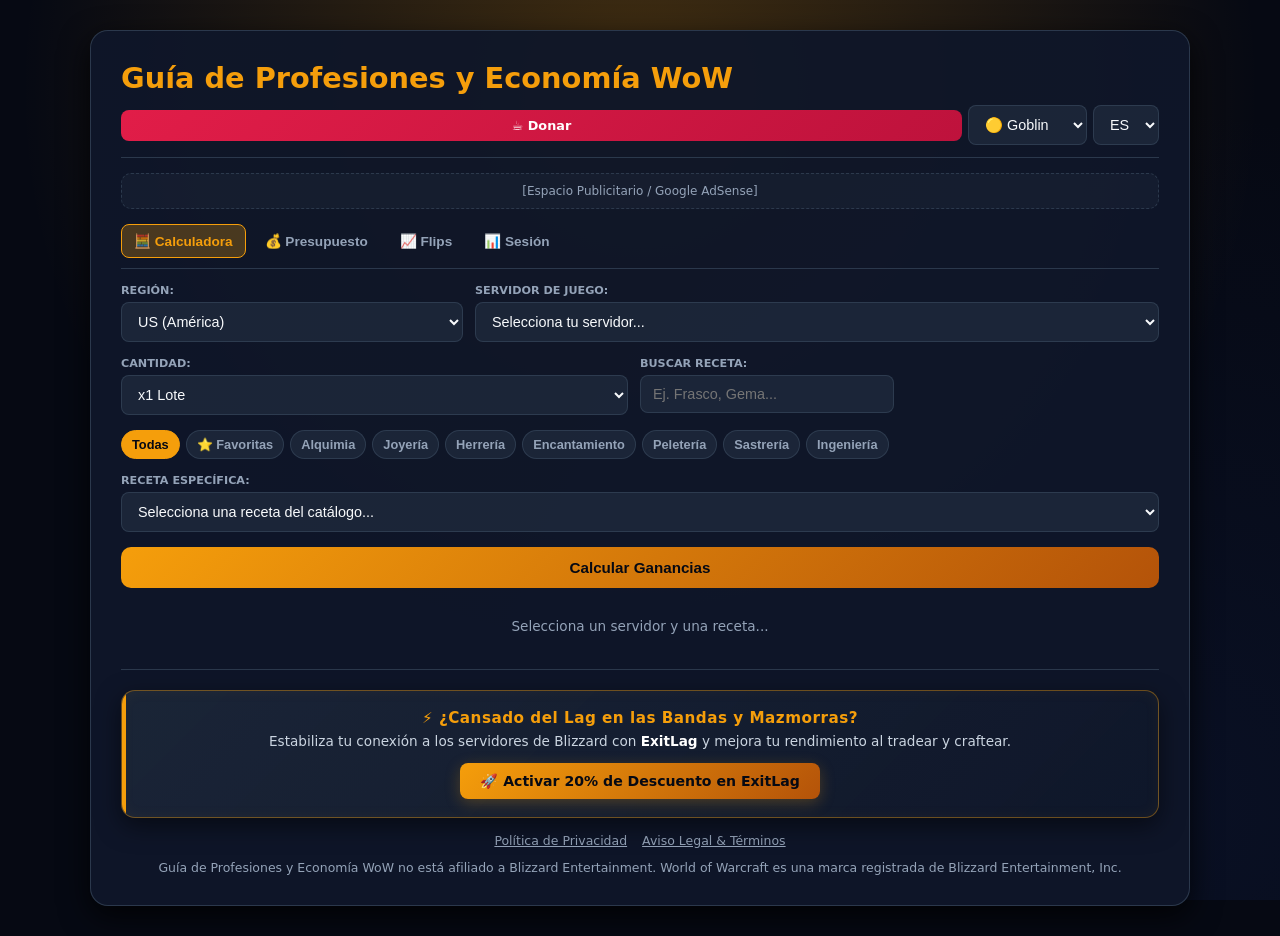
==== index.html @ 5de3043d "Add files via upload" ====
<!DOCTYPE html>
<html lang="es">
<head>
    <meta charset="UTF-8">
    <meta name="viewport" content="width=device-width, initial-scale=1.0, maximum-scale=1.0, user-scalable=no">
    <title id="app-title">Guía de Profesiones y Economía WoW</title>
    
    <!-- Script de Google AdSense -->
    <script async src="https://pagead2.googlesyndication.com/pagead/js/adsbygoogle.js?client=ca-pub-6055882420759450"
         crossorigin="anonymous"></script>

    <style>
        :root {
            --bg-main: #060913;
            --bg-card: rgba(15, 23, 42, 0.95);
            --bg-input: rgba(30, 41, 59, 0.85);
            --border-color: rgba(51, 65, 85, 0.8);
            --accent-gold: #f59e0b;
            --accent-glow: rgba(245, 158, 11, 0.25);
            --text-main: #f8fafc;
            --text-muted: #94a3b8;
            --green: #10b981;
            --red: #ef4444;
        }

        body.theme-alliance { --accent-gold: #3b82f6; --accent-glow: rgba(59, 130, 246, 0.25); }
        body.theme-horde { --accent-gold: #dc2626; --accent-glow: rgba(220, 38, 38, 0.25); }
        body.theme-fel { --accent-gold: #10b981; --accent-glow: rgba(16, 185, 129, 0.25); }

        body {
            background-color: var(--bg-main);
            background-image: 
                radial-gradient(circle at 50% 10%, var(--accent-glow) 0%, transparent 60%),
                radial-gradient(circle at 90% 90%, rgba(30, 58, 138, 0.15) 0%, transparent 50%),
                linear-gradient(rgba(6, 9, 19, 0.92), rgba(6, 9, 19, 0.98));
            background-attachment: fixed;
            color: var(--text-main);
            font-family: 'Inter', system-ui, -apple-system, sans-serif;
            margin: 0;
            padding: 10px;
            min-height: 100vh;
            box-sizing: border-box;
            width: 100%;
            overflow-x: hidden;
        }

        .container {
            width: 100%;
            max-width: 1100px;
            margin: 0 auto;
            background: var(--bg-card);
            border: 1px solid var(--border-color);
            padding: 15px;
            border-radius: 14px;
            box-sizing: border-box;
            box-shadow: 0 10px 30px rgba(0, 0, 0, 0.8);
            overflow: hidden;
        }

        header {
            display: flex;
            justify-content: space-between;
            align-items: center;
            margin-bottom: 15px;
            border-bottom: 1px solid var(--border-color);
            padding-bottom: 12px;
            flex-wrap: wrap;
            gap: 10px;
        }

        h1 {
            margin: 0;
            font-size: 1.35rem;
            color: var(--accent-gold);
            font-weight: 800;
        }

        .header-controls {
            display: flex;
            gap: 6px;
            align-items: center;
            flex-wrap: wrap;
            width: 100%;
        }

        .donate-btn {
            background: linear-gradient(135deg, #e11d48, #be123c);
            color: #fff;
            border: none;
            padding: 8px 12px;
            border-radius: 8px;
            font-weight: 700;
            font-size: 0.8rem;
            text-decoration: none;
            display: inline-flex;
            align-items: center;
            gap: 4px;
            flex: 1;
            justify-content: center;
        }

        .ad-banner {
            background: rgba(30, 41, 59, 0.4);
            border: 1px dashed var(--border-color);
            text-align: center;
            padding: 10px;
            border-radius: 10px;
            color: var(--text-muted);
            font-size: 0.75rem;
            margin-bottom: 15px;
        }

        select, input {
            background: var(--bg-input);
            color: var(--text-main);
            border: 1px solid var(--border-color);
            padding: 10px 12px;
            border-radius: 8px;
            font-size: 0.9rem;
            outline: none;
            width: 100%;
            box-sizing: border-box;
        }

        select:focus, input:focus {
            border-color: var(--accent-gold);
            box-shadow: 0 0 0 2px var(--accent-glow);
        }

        .nav-tabs {
            display: flex;
            gap: 6px;
            margin-bottom: 15px;
            border-bottom: 1px solid var(--border-color);
            padding-bottom: 10px;
            overflow-x: auto;
            width: 100%;
            box-sizing: border-box;
        }

        .tab-btn {
            background: transparent;
            border: 1px solid transparent;
            color: var(--text-muted);
            font-size: 0.85rem;
            font-weight: 600;
            padding: 8px 12px;
            cursor: pointer;
            border-radius: 8px;
            white-space: nowrap;
        }

        .tab-btn.active {
            color: var(--accent-gold);
            background: var(--accent-glow);
            border: 1px solid var(--accent-gold);
        }

        .realm-config-grid, .controls-grid {
            display: grid;
            grid-template-columns: 1fr;
            gap: 12px;
            margin-bottom: 15px;
            box-sizing: border-box;
            width: 100%;
        }

        .control-group label {
            display: block;
            font-size: 0.7rem;
            color: var(--text-muted);
            margin-bottom: 5px;
            text-transform: uppercase;
            font-weight: 700;
        }

        .professions-nav {
            display: flex;
            gap: 6px;
            flex-wrap: wrap;
            margin-bottom: 15px;
        }

        .prof-btn {
            background: var(--bg-input);
            border: 1px solid var(--border-color);
            color: var(--text-muted);
            padding: 6px 10px;
            border-radius: 16px;
            cursor: pointer;
            font-size: 0.8rem;
            font-weight: 600;
        }

        .prof-btn.active {
            background: var(--accent-gold);
            color: #060913;
            border-color: var(--accent-gold);
            font-weight: 800;
        }

        .main-action-btn {
            background: linear-gradient(135deg, var(--accent-gold), #b45309);
            color: #060913;
            border: none;
            padding: 12px;
            font-weight: 800;
            border-radius: 10px;
            cursor: pointer;
            width: 100%;
            font-size: 0.95rem;
            box-sizing: border-box;
        }

        .recipe-card {
            background: rgba(10, 15, 30, 0.85);
            border: 1px solid var(--border-color);
            padding: 12px;
            border-radius: 12px;
            border-left: 4px solid var(--accent-gold);
            margin-top: 20px;
            width: 100%;
            box-sizing: border-box;
            overflow-x: hidden;
        }

        .table-responsive {
            width: 100%;
            overflow-x: auto;
            -webkit-overflow-scrolling: touch;
            margin: 10px 0;
        }

        table {
            width: 100%;
            border-collapse: collapse;
            font-size: 0.8rem;
            min-width: 320px;
            box-sizing: border-box;
        }

        th {
            background: rgba(30, 41, 59, 0.95);
            color: var(--text-muted);
            text-align: left;
            padding: 8px 6px;
            font-size: 0.7rem;
            text-transform: uppercase;
        }

        td {
            padding: 8px 6px;
            border-bottom: 1px solid var(--border-color);
            word-break: break-word;
        }

        .summary-grid {
            display: grid;
            grid-template-columns: repeat(2, 1fr);
            gap: 8px;
            background: rgba(6, 9, 19, 0.9);
            padding: 10px;
            border-radius: 10px;
            border: 1px solid var(--border-color);
            text-align: center;
            margin-top: 15px;
            box-sizing: border-box;
            width: 100%;
        }

        .summary-box {
            background: rgba(30, 41, 59, 0.4);
            padding: 8px 4px;
            border-radius: 8px;
            box-sizing: border-box;
        }

        .summary-box span {
            font-size: 0.62rem;
            color: var(--text-muted);
            display: block;
            margin-bottom: 3px;
            text-transform: uppercase;
            font-weight: 700;
        }

        .summary-box strong {
            font-size: 0.95rem;
            font-weight: 800;
        }

        .badge-thermometer {
            display: inline-block;
            padding: 4px 8px;
            border-radius: 15px;
            font-size: 0.7rem;
            font-weight: 800;
            margin-top: 6px;
        }

        .badge-green { background: rgba(16, 185, 129, 0.15); color: var(--green); border: 1px solid rgba(16, 185, 129, 0.4); }
        .badge-yellow { background: rgba(245, 158, 11, 0.15); color: var(--accent-gold); border: 1px solid rgba(245, 158, 11, 0.4); }
        .badge-red { background: rgba(239, 68, 68, 0.15); color: var(--red); border: 1px solid rgba(239, 68, 68, 0.4); }

        .action-row-buttons {
            display: flex;
            flex-direction: column;
            gap: 8px;
            margin-top: 15px;
        }

        .secondary-btn {
            background: var(--bg-input);
            color: var(--text-main);
            border: 1px solid var(--border-color);
            padding: 10px;
            border-radius: 8px;
            cursor: pointer;
            font-weight: 700;
            font-size: 0.82rem;
            text-align: center;
            width: 100%;
            box-sizing: border-box;
        }

        .input-owned {
            width: 45px;
            padding: 6px 2px;
            text-align: center;
            background: var(--bg-main);
            border: 1px solid var(--border-color);
            color: #fff;
            border-radius: 6px;
            font-weight: 700;
        }

        .input-price {
            width: 90px;
            padding: 8px;
            background: var(--bg-main);
            border: 1px solid var(--border-color);
            color: var(--accent-gold);
            font-weight: 800;
            border-radius: 6px;
            text-align: right;
        }

        .fav-btn {
            background: transparent;
            border: none;
            color: var(--text-muted);
            font-size: 1.3rem;
            cursor: pointer;
        }
        .fav-btn.active { color: var(--accent-gold); }

        .tab-content { display: none; }
        .tab-content.active { display: block; }

        /* Estilos para la ventana modal legal (AdSense) */
        .legal-modal {
            display: none;
            position: fixed;
            top: 0; left: 0; width: 100%; height: 100%;
            background: rgba(6, 9, 19, 0.85);
            backdrop-filter: blur(5px);
            z-index: 1000;
            justify-content: center;
            align-items: center;
            padding: 15px;
            box-sizing: border-box;
        }
        .legal-content {
            background: var(--bg-card);
            border: 1px solid var(--border-color);
            padding: 20px;
            border-radius: 12px;
            max-width: 600px;
            max-height: 80vh;
            overflow-y: auto;
            color: var(--text-main);
            font-size: 0.85rem;
            line-height: 1.5;
        }
        .legal-content h3 { color: var(--accent-gold); margin-top: 0; }

        @media (min-width: 768px) {
            body { padding: 30px; }
            .container { padding: 30px; border-radius: 18px; }
            h1 { font-size: 1.8rem; }
            .realm-config-grid { grid-template-columns: 1fr 2fr; }
            .controls-grid { grid-template-columns: 2fr 1fr 1fr; }
            .summary-grid { grid-template-columns: repeat(4, 1fr); padding: 15px; }
            .summary-box { padding: 10px; }
            .summary-box span { font-size: 0.7rem; }
            .summary-box strong { font-size: 1.2rem; }
            .action-row-buttons { flex-direction: row; }
            table { font-size: 0.9rem; }
            th { font-size: 0.75rem; padding: 12px 8px; }
            td { padding: 12px 8px; }
            .recipe-card { padding: 25px; }
        }
    </style>
</head>
<body class="theme-goblin">
    
    <div class="container">
        <header>
            <h1 id="app-title">Guía de Profesiones y Economía WoW</h1>
            <div class="header-controls">
                <a href="https://ko-fi.com/vallejosemmiiii" target="_blank" class="donate-btn">☕ Donar</a>
                <select id="theme-selector" style="width: auto;" title="Tema Visual">
                    <option value="goblin">🟡 Goblin</option>
                    <option value="alliance">🔵 Alliance</option>
                    <option value="horde">🔴 Horde</option>
                    <option value="fel">🟢 Fel</option>
                </select>
                <select id="lang-selector" style="width: auto;">
                    <option value="es">ES</option>
                    <option value="en">EN</option>
                </select>
            </div>
        </header>

        <div class="ad-banner">
            <span>[Espacio Publicitario / Google AdSense]</span>
        </div>

        <div class="nav-tabs">
            <button class="tab-btn active" data-tab="tab-calculator">🧮 Calculadora</button>
            <button class="tab-btn" data-tab="tab-budget">💰 Presupuesto</button>
            <button class="tab-btn" data-tab="tab-flips">📈 Flips</button>
            <button class="tab-btn" data-tab="tab-session">📊 Sesión</button>
        </div>

        <div class="realm-config-grid">
            <div class="control-group">
                <label>Región:</label>
                <select id="region-selector">
                    <option value="us">US (América)</option>
                    <option value="eu">EU (Europa)</option>
                    <option value="kr">KR (Corea)</option>
                    <option value="tw">TW (Taiwán)</option>
                </select>
            </div>
            <div class="control-group">
                <label id="lbl-realm">Servidor de Juego:</label>
                <select id="realm-selector">
                    <option value="" id="opt-default-realm">Selecciona tu servidor...</option>
                    <option value="quelthalas">Quel'Thalas (US)</option>
                    <option value="ragnaros">Ragnaros (US)</option>
                    <option value="sanguino">Sanguino (EU - ES)</option>
                    <option value="dun-morogh">Dun Morogh (EU - FR)</option>
                    <option value="blackhand">Blackhand (EU - DE)</option>
                </select>
            </div>
        </div>

        <!-- PESTAÑA 1: CALCULADORA -->
        <div id="tab-calculator" class="tab-content active">
            <div class="controls-grid">
                <div class="control-group">
                    <label id="lbl-craft-qty">Cantidad:</label>
                    <select id="craft-qty-multiplier">
                        <option value="1">x1 Lote</option>
                        <option value="5">x5 Lotes</option>
                        <option value="10">x10 Lotes</option>
                        <option value="20">x20 Lotes</option>
                        <option value="50">x50 Lotes</option>
                    </select>
                </div>
                <div class="control-group">
                    <label id="lbl-search">Buscar Receta:</label>
                    <input type="text" id="recipe-search" placeholder="Ej. Frasco, Gema...">
                </div>
            </div>

            <div class="professions-nav" id="professions-nav">
                <button class="prof-btn active" data-prof="all">Todas</button>
                <button class="prof-btn" data-prof="favorites">⭐ Favoritas</button>
                <button class="prof-btn" data-prof="alchemy">Alquimia</button>
                <button class="prof-btn" data-prof="jewelcrafting">Joyería</button>
                <button class="prof-btn" data-prof="blacksmithing">Herrería</button>
                <button class="prof-btn" data-prof="enchanting">Encantamiento</button>
                <button class="prof-btn" data-prof="leatherworking">Peletería</button>
                <button class="prof-btn" data-prof="tailoring">Sastrería</button>
                <button class="prof-btn" data-prof="engineering">Ingeniería</button>
            </div>

            <div class="control-group" style="margin-bottom: 15px;">
                <label id="lbl-recipe-select">Receta Específica:</label>
                <select id="recipe-selector">
                    <option value="">Selecciona una receta...</option>
                </select>
            </div>

            <button id="calculate-btn" class="main-action-btn">Calcular Ganancias</button>
            <div id="results-container">
                <p id="default-text" style="color: var(--text-muted); text-align: center; margin-top: 30px; font-size: 0.85rem;">Selecciona un servidor y una receta...</p>
            </div>
        </div>

        <!-- PESTAÑA 2: PRESUPUESTO -->
        <div id="tab-budget" class="tab-content">
            <div class="control-group" style="margin-bottom: 15px;">
                <label>Oro Disponible:</label>
                <input type="number" id="budget-input" placeholder="Ej. 10000" value="10000">
            </div>
            <button id="btn-run-budget" class="main-action-btn">Buscar Rentables</button>
            <div id="budget-results" style="margin-top: 15px; overflow-x: auto;"></div>
        </div>

        <!-- PESTAÑA 3: FLIPS -->
        <div id="tab-flips" class="tab-content">
            <button id="btn-run-flips" class="main-action-btn">Escanear Flips</button>
            <div id="flips-results" style="margin-top: 15px; overflow-x: auto;"></div>
        </div>

        <!-- PESTAÑA 4: SESIÓN -->
        <div id="tab-session" class="tab-content">
            <div style="display: flex; justify-content: space-between; align-items: center; margin-bottom: 12px;">
                <h3 style="margin: 0; color: var(--accent-gold); font-size: 1rem;">Resumen de Crafteos</h3>
                <button id="btn-clear-session" class="secondary-btn" style="width: auto; padding: 6px 10px; font-size: 0.75rem;">Vaciar</button>
            </div>
            <div id="session-summary-box" class="summary-grid" style="margin-bottom: 15px; grid-template-columns: repeat(2, 1fr);">
                <div class="summary-box"><span>Registrados</span><strong id="session-count">0</strong></div>
                <div class="summary-box"><span>Inversión</span><strong style="color: var(--red);" id="session-cost">0.00g</strong></div>
            </div>
            <div id="session-list" style="overflow-x: auto;"></div>
        </div>

        <!-- PIE DE PÁGINA CON AFILIADO Y ENLACES LEGALES (ADSENSE) -->
        <footer style="margin-top: 35px; border-top: 1px solid var(--border-color); padding-top: 20px; text-align: center; color: var(--text-muted); font-size: 0.78rem;">
            <div style="background: linear-gradient(135deg, rgba(30, 41, 59, 0.8), rgba(15, 23, 42, 0.95)); border: 1px solid rgba(245, 158, 11, 0.4); padding: 18px; border-radius: 14px; margin-bottom: 15px; box-shadow: 0 8px 25px rgba(0,0,0,0.5), inset 0 0 15px rgba(245, 158, 11, 0.05); position: relative; overflow: hidden;">
                <div style="position: absolute; top: 0; left: 0; width: 4px; height: 100%; background: var(--accent-gold);"></div>
                
                <p style="margin: 0 0 6px 0; color: var(--accent-gold); font-weight: 800; font-size: 0.95rem; letter-spacing: 0.5px;">⚡ ¿Cansado del Lag en las Bandas y Mazmorras?</p>
                <p style="margin: 0 0 14px 0; color: #cbd5e1; font-size: 0.85rem;">Estabiliza tu conexión a los servidores de Blizzard con <strong style="color: #fff;">ExitLag</strong> y mejora tu rendimiento al tradear y craftear.</p>
                
                <a href="https://www.exitlag.com/refer/10374282" target="_blank" style="display: inline-block; background: linear-gradient(135deg, var(--accent-gold), #b45309); color: #060913; padding: 10px 20px; border-radius: 8px; font-weight: 800; text-decoration: none; font-size: 0.88rem; box-shadow: 0 4px 15px var(--accent-glow);">
                    🚀 Activar 20% de Descuento en ExitLag
                </a>
            </div>

            <!-- ENLACES LEGALES OBLIGATORIOS PARA GOOGLE ADSENSE -->
            <div style="margin-bottom: 12px; display: flex; justify-content: center; gap: 15px; flex-wrap: wrap;">
                <a href="#" onclick="openLegal('privacy'); return false;" style="color: var(--text-muted); text-decoration: underline;">Política de Privacidad</a>
                <a href="#" onclick="openLegal('terms'); return false;" style="color: var(--text-muted); text-decoration: underline;">Aviso Legal & Términos</a>
            </div>

            <p style="margin: 0;">Guía de Profesiones y Economía WoW no está afiliado a Blizzard Entertainment. World of Warcraft es una marca registrada de Blizzard Entertainment, Inc.</p>
        </footer>
    </div>

    <!-- VENTANA MODAL PARA LAS POLÍTICAS LEGALES -->
    <div id="legalModal" class="legal-modal">
        <div class="legal-content">
            <h3 id="legal-title">Título</h3>
            <div id="legal-text">Contenido...</div>
            <br>
            <button onclick="closeLegal()" class="main-action-btn" style="padding: 8px;">Cerrar</button>
        </div>
    </div>

    <script>
        function openLegal(type) {
            const modal = document.getElementById('legalModal');
            const title = document.getElementById('legal-title');
            const text = document.getElementById('legal-text');
            
            if (type === 'privacy') {
                title.innerText = "Política de Privacidad";
                text.innerHTML = `
                    <p>En <strong>Guía de Profesiones y Economía WoW</strong> respetamos tu privacidad. Este sitio web utiliza servicios de terceros como Google AdSense para mostrar anuncios basados en tus visitas anteriores a este u otros sitios web.</p>
                    <p>Las cookies de publicidad de Google permiten a Google y a sus socios mostrar anuncios a nuestros usuarios basados en su visita a sus sitios y/o a otros sitios de Internet.</p>
                    <p>Los usuarios pueden inhabilitar la publicidad personalizada accediendo a la <a href="https://www.google.com/settings/ads" target="_blank" style="color: var(--accent-gold);">Configuración de anuncios</a>.</p>
                `;
            } else {
                title.innerText = "Aviso Legal y Términos de Uso";
                text.innerHTML = `
                    <p><strong>1. Propiedad Intelectual:</strong> Guía de Profesiones y Economía WoW es una herramienta independiente creada por fans para la comunidad de World of Warcraft. No está afiliada, respaldada ni patrocinada por Blizzard Entertainment.</p>
                    <p><strong>2. Uso de Datos:</strong> Las cotizaciones y cálculos mostrados se basan en estimaciones del mercado de la Casa de Subastas y pueden variar según el servidor y momento de juego.</p>
                    <p><strong>3. Enlaces de Afiliados:</strong> Este sitio incluye enlaces de recomendación de pago (ExitLag) por los cuales el creador puede percibir una comisión sin costo adicional para el usuario.</p>
                `;
            }
            modal.style.display = 'flex';
        }

        function closeLegal() {
            document.getElementById('legalModal').style.display = 'none';
        }
    </script>

    <script src="script.js"></script>
</body>
</html>
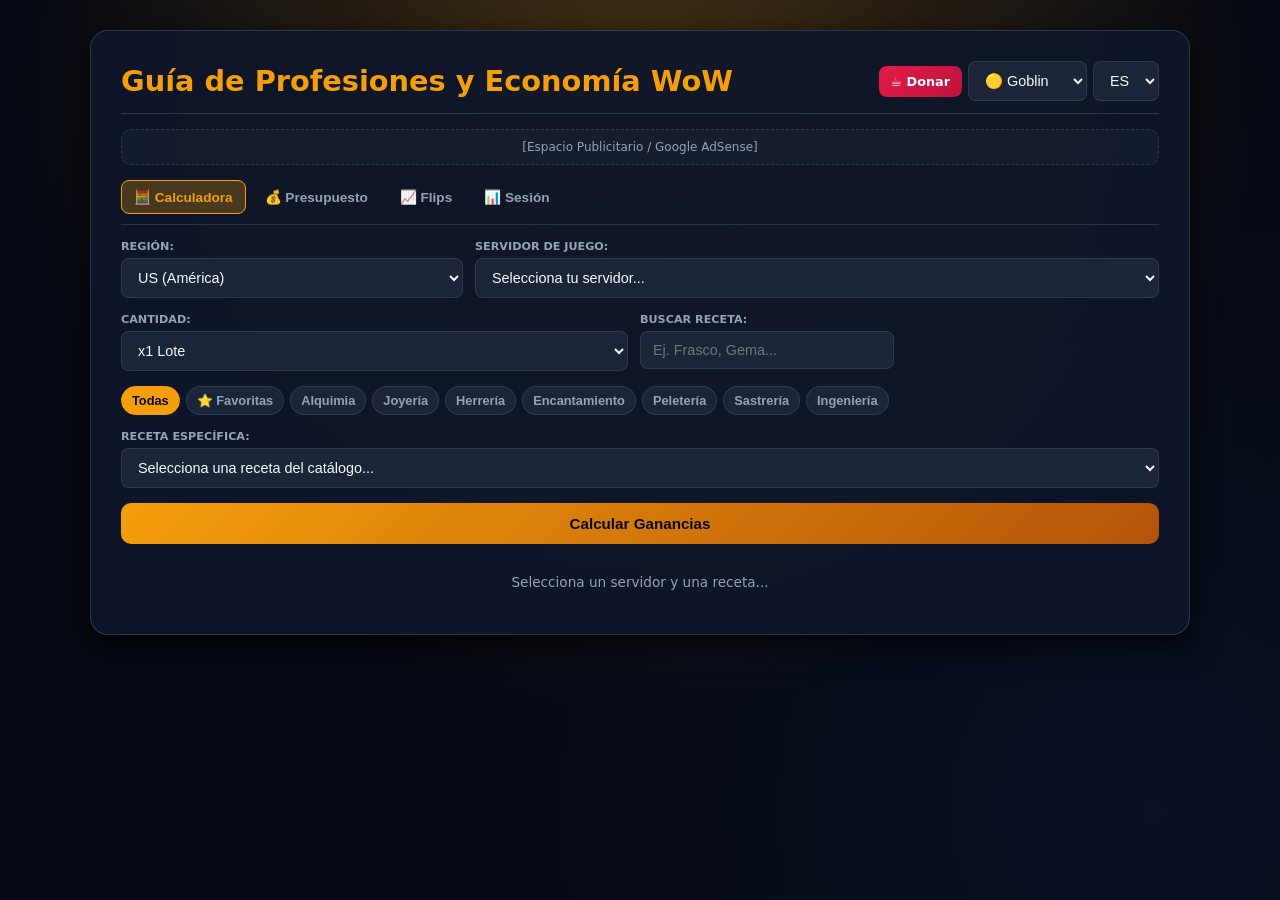
==== commit 51ddb303: "Update index.html" ====
--- a/index.html
+++ b/index.html
@@ -80,7 +80,6 @@
             gap: 6px;
             align-items: center;
             flex-wrap: wrap;
-            width: 100%;
         }
 
         .donate-btn {
@@ -95,8 +94,6 @@
             display: inline-flex;
             align-items: center;
             gap: 4px;
-            flex: 1;
-            justify-content: center;
         }
 
         .ad-banner {
@@ -221,7 +218,6 @@
             margin-top: 20px;
             width: 100%;
             box-sizing: border-box;
-            overflow-x: hidden;
         }
 
         .table-responsive {
@@ -356,33 +352,6 @@
 
         .tab-content { display: none; }
         .tab-content.active { display: block; }
-
-        /* Estilos para la ventana modal legal (AdSense) */
-        .legal-modal {
-            display: none;
-            position: fixed;
-            top: 0; left: 0; width: 100%; height: 100%;
-            background: rgba(6, 9, 19, 0.85);
-            backdrop-filter: blur(5px);
-            z-index: 1000;
-            justify-content: center;
-            align-items: center;
-            padding: 15px;
-            box-sizing: border-box;
-        }
-        .legal-content {
-            background: var(--bg-card);
-            border: 1px solid var(--border-color);
-            padding: 20px;
-            border-radius: 12px;
-            max-width: 600px;
-            max-height: 80vh;
-            overflow-y: auto;
-            color: var(--text-main);
-            font-size: 0.85rem;
-            line-height: 1.5;
-        }
-        .legal-content h3 { color: var(--accent-gold); margin-top: 0; }
 
         @media (min-width: 768px) {
             body { padding: 30px; }
@@ -408,14 +377,15 @@
         <header>
             <h1 id="app-title">Guía de Profesiones y Economía WoW</h1>
             <div class="header-controls">
-                <a href="https://ko-fi.com/vallejosemmiiii" target="_blank" class="donate-btn">☕ Donar</a>
+                <a href="https://ko-fi.com/vallejosemmiiii" target="_blank" class="donate-btn" id="btn-donate">☕ Donar</a>
                 <select id="theme-selector" style="width: auto;" title="Tema Visual">
                     <option value="goblin">🟡 Goblin</option>
                     <option value="alliance">🔵 Alliance</option>
                     <option value="horde">🔴 Horde</option>
                     <option value="fel">🟢 Fel</option>
                 </select>
-                <select id="lang-selector" style="width: auto;">
+                <!-- SELECTOR DE IDIOMAS -->
+                <select id="lang-selector" style="width: auto;" title="Idioma / Language">
                     <option value="es">ES</option>
                     <option value="en">EN</option>
                 </select>
@@ -423,19 +393,19 @@
         </header>
 
         <div class="ad-banner">
-            <span>[Espacio Publicitario / Google AdSense]</span>
+            <span id="ad-text">[Espacio Publicitario / Google AdSense]</span>
         </div>
 
         <div class="nav-tabs">
-            <button class="tab-btn active" data-tab="tab-calculator">🧮 Calculadora</button>
-            <button class="tab-btn" data-tab="tab-budget">💰 Presupuesto</button>
-            <button class="tab-btn" data-tab="tab-flips">📈 Flips</button>
-            <button class="tab-btn" data-tab="tab-session">📊 Sesión</button>
+            <button class="tab-btn active" data-tab="tab-calculator" id="nav-calc">🧮 Calculadora</button>
+            <button class="tab-btn" data-tab="tab-budget" id="nav-budget">💰 Presupuesto</button>
+            <button class="tab-btn" data-tab="tab-flips" id="nav-flips">📈 Flips</button>
+            <button class="tab-btn" data-tab="tab-session" id="nav-session">📊 Sesión</button>
         </div>
 
         <div class="realm-config-grid">
             <div class="control-group">
-                <label>Región:</label>
+                <label id="lbl-region">Región:</label>
                 <select id="region-selector">
                     <option value="us">US (América)</option>
                     <option value="eu">EU (Europa)</option>
@@ -476,21 +446,21 @@
             </div>
 
             <div class="professions-nav" id="professions-nav">
-                <button class="prof-btn active" data-prof="all">Todas</button>
-                <button class="prof-btn" data-prof="favorites">⭐ Favoritas</button>
-                <button class="prof-btn" data-prof="alchemy">Alquimia</button>
-                <button class="prof-btn" data-prof="jewelcrafting">Joyería</button>
-                <button class="prof-btn" data-prof="blacksmithing">Herrería</button>
-                <button class="prof-btn" data-prof="enchanting">Encantamiento</button>
-                <button class="prof-btn" data-prof="leatherworking">Peletería</button>
-                <button class="prof-btn" data-prof="tailoring">Sastrería</button>
-                <button class="prof-btn" data-prof="engineering">Ingeniería</button>
+                <button class="prof-btn active" data-prof="all" id="prof-all">Todas</button>
+                <button class="prof-btn" data-prof="favorites" id="prof-fav">⭐ Favoritas</button>
+                <button class="prof-btn" data-prof="alchemy" id="prof-alc">Alquimia</button>
+                <button class="prof-btn" data-prof="jewelcrafting" id="prof-jew">Joyería</button>
+                <button class="prof-btn" data-prof="blacksmithing" id="prof-bs">Herrería</button>
+                <button class="prof-btn" data-prof="enchanting" id="prof-enc">Encantamiento</button>
+                <button class="prof-btn" data-prof="leatherworking" id="prof-lw">Peletería</button>
+                <button class="prof-btn" data-prof="tailoring" id="prof-tail">Sastrería</button>
+                <button class="prof-btn" data-prof="engineering" id="prof-eng">Ingeniería</button>
             </div>
 
             <div class="control-group" style="margin-bottom: 15px;">
                 <label id="lbl-recipe-select">Receta Específica:</label>
                 <select id="recipe-selector">
-                    <option value="">Selecciona una receta...</option>
+                    <option value="" id="opt-default-recipe">Selecciona una receta...</option>
                 </select>
             </div>
 
@@ -503,7 +473,7 @@
         <!-- PESTAÑA 2: PRESUPUESTO -->
         <div id="tab-budget" class="tab-content">
             <div class="control-group" style="margin-bottom: 15px;">
-                <label>Oro Disponible:</label>
+                <label id="lbl-budget-gold">Oro Disponible:</label>
                 <input type="number" id="budget-input" placeholder="Ej. 10000" value="10000">
             </div>
             <button id="btn-run-budget" class="main-action-btn">Buscar Rentables</button>
@@ -519,75 +489,134 @@
         <!-- PESTAÑA 4: SESIÓN -->
         <div id="tab-session" class="tab-content">
             <div style="display: flex; justify-content: space-between; align-items: center; margin-bottom: 12px;">
-                <h3 style="margin: 0; color: var(--accent-gold); font-size: 1rem;">Resumen de Crafteos</h3>
+                <h3 style="margin: 0; color: var(--accent-gold); font-size: 1rem;" id="session-title">Resumen de Crafteos</h3>
                 <button id="btn-clear-session" class="secondary-btn" style="width: auto; padding: 6px 10px; font-size: 0.75rem;">Vaciar</button>
             </div>
             <div id="session-summary-box" class="summary-grid" style="margin-bottom: 15px; grid-template-columns: repeat(2, 1fr);">
-                <div class="summary-box"><span>Registrados</span><strong id="session-count">0</strong></div>
-                <div class="summary-box"><span>Inversión</span><strong style="color: var(--red);" id="session-cost">0.00g</strong></div>
+                <div class="summary-box"><span id="session-lbl-reg">Registrados</span><strong id="session-count">0</strong></div>
+                <div class="summary-box"><span id="session-lbl-cost">Inversión</span><strong style="color: var(--red);" id="session-cost">0.00g</strong></div>
             </div>
             <div id="session-list" style="overflow-x: auto;"></div>
         </div>
-
-        <!-- PIE DE PÁGINA CON AFILIADO Y ENLACES LEGALES (ADSENSE) -->
-        <footer style="margin-top: 35px; border-top: 1px solid var(--border-color); padding-top: 20px; text-align: center; color: var(--text-muted); font-size: 0.78rem;">
-            <div style="background: linear-gradient(135deg, rgba(30, 41, 59, 0.8), rgba(15, 23, 42, 0.95)); border: 1px solid rgba(245, 158, 11, 0.4); padding: 18px; border-radius: 14px; margin-bottom: 15px; box-shadow: 0 8px 25px rgba(0,0,0,0.5), inset 0 0 15px rgba(245, 158, 11, 0.05); position: relative; overflow: hidden;">
-                <div style="position: absolute; top: 0; left: 0; width: 4px; height: 100%; background: var(--accent-gold);"></div>
-                
-                <p style="margin: 0 0 6px 0; color: var(--accent-gold); font-weight: 800; font-size: 0.95rem; letter-spacing: 0.5px;">⚡ ¿Cansado del Lag en las Bandas y Mazmorras?</p>
-                <p style="margin: 0 0 14px 0; color: #cbd5e1; font-size: 0.85rem;">Estabiliza tu conexión a los servidores de Blizzard con <strong style="color: #fff;">ExitLag</strong> y mejora tu rendimiento al tradear y craftear.</p>
-                
-                <a href="https://www.exitlag.com/refer/10374282" target="_blank" style="display: inline-block; background: linear-gradient(135deg, var(--accent-gold), #b45309); color: #060913; padding: 10px 20px; border-radius: 8px; font-weight: 800; text-decoration: none; font-size: 0.88rem; box-shadow: 0 4px 15px var(--accent-glow);">
-                    🚀 Activar 20% de Descuento en ExitLag
-                </a>
-            </div>
-
-            <!-- ENLACES LEGALES OBLIGATORIOS PARA GOOGLE ADSENSE -->
-            <div style="margin-bottom: 12px; display: flex; justify-content: center; gap: 15px; flex-wrap: wrap;">
-                <a href="#" onclick="openLegal('privacy'); return false;" style="color: var(--text-muted); text-decoration: underline;">Política de Privacidad</a>
-                <a href="#" onclick="openLegal('terms'); return false;" style="color: var(--text-muted); text-decoration: underline;">Aviso Legal & Términos</a>
-            </div>
-
-            <p style="margin: 0;">Guía de Profesiones y Economía WoW no está afiliado a Blizzard Entertainment. World of Warcraft es una marca registrada de Blizzard Entertainment, Inc.</p>
-        </footer>
     </div>
 
-    <!-- VENTANA MODAL PARA LAS POLÍTICAS LEGALES -->
-    <div id="legalModal" class="legal-modal">
-        <div class="legal-content">
-            <h3 id="legal-title">Título</h3>
-            <div id="legal-text">Contenido...</div>
-            <br>
-            <button onclick="closeLegal()" class="main-action-btn" style="padding: 8px;">Cerrar</button>
-        </div>
-    </div>
-
     <script>
-        function openLegal(type) {
-            const modal = document.getElementById('legalModal');
-            const title = document.getElementById('legal-title');
-            const text = document.getElementById('legal-text');
-            
-            if (type === 'privacy') {
-                title.innerText = "Política de Privacidad";
-                text.innerHTML = `
-                    <p>En <strong>Guía de Profesiones y Economía WoW</strong> respetamos tu privacidad. Este sitio web utiliza servicios de terceros como Google AdSense para mostrar anuncios basados en tus visitas anteriores a este u otros sitios web.</p>
-                    <p>Las cookies de publicidad de Google permiten a Google y a sus socios mostrar anuncios a nuestros usuarios basados en su visita a sus sitios y/o a otros sitios de Internet.</p>
-                    <p>Los usuarios pueden inhabilitar la publicidad personalizada accediendo a la <a href="https://www.google.com/settings/ads" target="_blank" style="color: var(--accent-gold);">Configuración de anuncios</a>.</p>
-                `;
-            } else {
-                title.innerText = "Aviso Legal y Términos de Uso";
-                text.innerHTML = `
-                    <p><strong>1. Propiedad Intelectual:</strong> Guía de Profesiones y Economía WoW es una herramienta independiente creada por fans para la comunidad de World of Warcraft. No está afiliada, respaldada ni patrocinada por Blizzard Entertainment.</p>
-                    <p><strong>2. Uso de Datos:</strong> Las cotizaciones y cálculos mostrados se basan en estimaciones del mercado de la Casa de Subastas y pueden variar según el servidor y momento de juego.</p>
-                    <p><strong>3. Enlaces de Afiliados:</strong> Este sitio incluye enlaces de recomendación de pago (ExitLag) por los cuales el creador puede percibir una comisión sin costo adicional para el usuario.</p>
-                `;
+        // Sistema de Traducción Idiomas (ES / EN)
+        const translations = {
+            es: {
+                title: "Guía de Profesiones y Economía WoW",
+                donate: "☕ Donar",
+                adText: "[Espacio Publicitario / Google AdSense]",
+                navCalc: "🧮 Calculadora",
+                navBudget: "💰 Presupuesto",
+                navFlips: "📈 Flips",
+                navSession: "📊 Sesión",
+                lblRegion: "Región:",
+                lblRealm: "Servidor de Juego:",
+                optDefaultRealm: "Selecciona tu servidor...",
+                lblCraftQty: "Cantidad:",
+                lblSearch: "Buscar Receta:",
+                searchPlaceholder: "Ej. Frasco, Gema...",
+                profAll: "Todas",
+                profFav: "⭐ Favoritas",
+                profAlc: "Alquimia",
+                profJew: "Joyería",
+                profBs: "Herrería",
+                profEnc: "Encantamiento",
+                profLw: "Peletería",
+                profTail: "Sastrería",
+                profEng: "Ingeniería",
+                lblRecipeSelect: "Receta Específica:",
+                optDefaultRecipe: "Selecciona una receta...",
+                calcBtn: "Calcular Ganancias",
+                defaultText: "Selecciona un servidor y una receta...",
+                lblBudgetGold: "Oro Disponible:",
+                btnRunBudget: "Buscar Rentables",
+                btnRunFlips: "Escanear Flips",
+                sessionTitle: "Resumen de Crafteos",
+                sessionClear: "Vaciar",
+                sessionReg: "Registrados",
+                sessionCost: "Inversión"
+            },
+            en: {
+                title: "WoW Professions & Economy Guide",
+                donate: "☕ Donate",
+                adText: "[Ad Space / Google AdSense]",
+                navCalc: "🧮 Calculator",
+                navBudget: "💰 Budget",
+                navFlips: "📈 Flips",
+                navSession: "📊 Session",
+                lblRegion: "Region:",
+                lblRealm: "Game Realm:",
+                optDefaultRealm: "Select your realm...",
+                lblCraftQty: "Quantity:",
+                lblSearch: "Search Recipe:",
+                searchPlaceholder: "Ex. Flask, Gem...",
+                profAll: "All",
+                profFav: "⭐ Favorites",
+                profAlc: "Alchemy",
+                profJew: "Jewelcrafting",
+                profBs: "Blacksmithing",
+                profEnc: "Enchanting",
+                profLw: "Leatherworking",
+                profTail: "Tailoring",
+                profEng: "Engineering",
+                lblRecipeSelect: "Specific Recipe:",
+                optDefaultRecipe: "Select a recipe...",
+                calcBtn: "Calculate Profits",
+                defaultText: "Select a realm and recipe...",
+                lblBudgetGold: "Available Gold:",
+                btnRunBudget: "Find Profitable",
+                btnRunFlips: "Scan Flips",
+                sessionTitle: "Crafting Summary",
+                sessionClear: "Clear",
+                sessionReg: "Registered",
+                sessionCost: "Investment"
             }
-            modal.style.display = 'flex';
-        }
-
-        function closeLegal() {
-            document.getElementById('legalModal').style.display = 'none';
+        };
+
+        const langSelector = document.getElementById('lang-selector');
+        langSelector.addEventListener('change', (e) => {
+            setLanguage(e.target.value);
+        });
+
+        function setLanguage(lang) {
+            const t = translations[lang] || translations.es;
+            document.getElementById('app-title').innerText = t.title;
+            document.title = t.title;
+            document.getElementById('btn-donate').innerHTML = t.donate;
+            document.getElementById('ad-text').innerText = t.adText;
+            document.getElementById('nav-calc').innerText = t.navCalc;
+            document.getElementById('nav-budget').innerText = t.navBudget;
+            document.getElementById('nav-flips').innerText = t.navFlips;
+            document.getElementById('nav-session').innerText = t.navSession;
+            document.getElementById('lbl-region').innerText = t.lblRegion;
+            document.getElementById('lbl-realm').innerText = t.lblRealm;
+            document.getElementById('opt-default-realm').innerText = t.optDefaultRealm;
+            document.getElementById('lbl-craft-qty').innerText = t.lblCraftQty;
+            document.getElementById('lbl-search').innerText = t.lblSearch;
+            document.getElementById('recipe-search').placeholder = t.searchPlaceholder;
+            document.getElementById('prof-all').innerText = t.profAll;
+            document.getElementById('prof-fav').innerText = t.profFav;
+            document.getElementById('prof-alc').innerText = t.profAlc;
+            document.getElementById('prof-jew').innerText = t.profJew;
+            document.getElementById('prof-bs').innerText = t.profBs;
+            document.getElementById('prof-enc').innerText = t.profEnc;
+            document.getElementById('prof-lw').innerText = t.profLw;
+            document.getElementById('prof-tail').innerText = t.profTail;
+            document.getElementById('prof-eng').innerText = t.profEng;
+            document.getElementById('lbl-recipe-select').innerText = t.lblRecipeSelect;
+            document.getElementById('opt-default-recipe').innerText = t.optDefaultRecipe;
+            document.getElementById('calculate-btn').innerText = t.calcBtn;
+            const defText = document.getElementById('default-text');
+            if(defText) defText.innerText = t.defaultText;
+            document.getElementById('lbl-budget-gold').innerText = t.lblBudgetGold;
+            document.getElementById('btn-run-budget').innerText = t.btnRunBudget;
+            document.getElementById('btn-run-flips').innerText = t.btnRunFlips;
+            document.getElementById('session-title').innerText = t.sessionTitle;
+            document.getElementById('btn-clear-session').innerText = t.sessionClear;
+            document.getElementById('session-lbl-reg').innerText = t.sessionReg;
+            document.getElementById('session-lbl-cost').innerText = t.sessionCost;
         }
     </script>
 
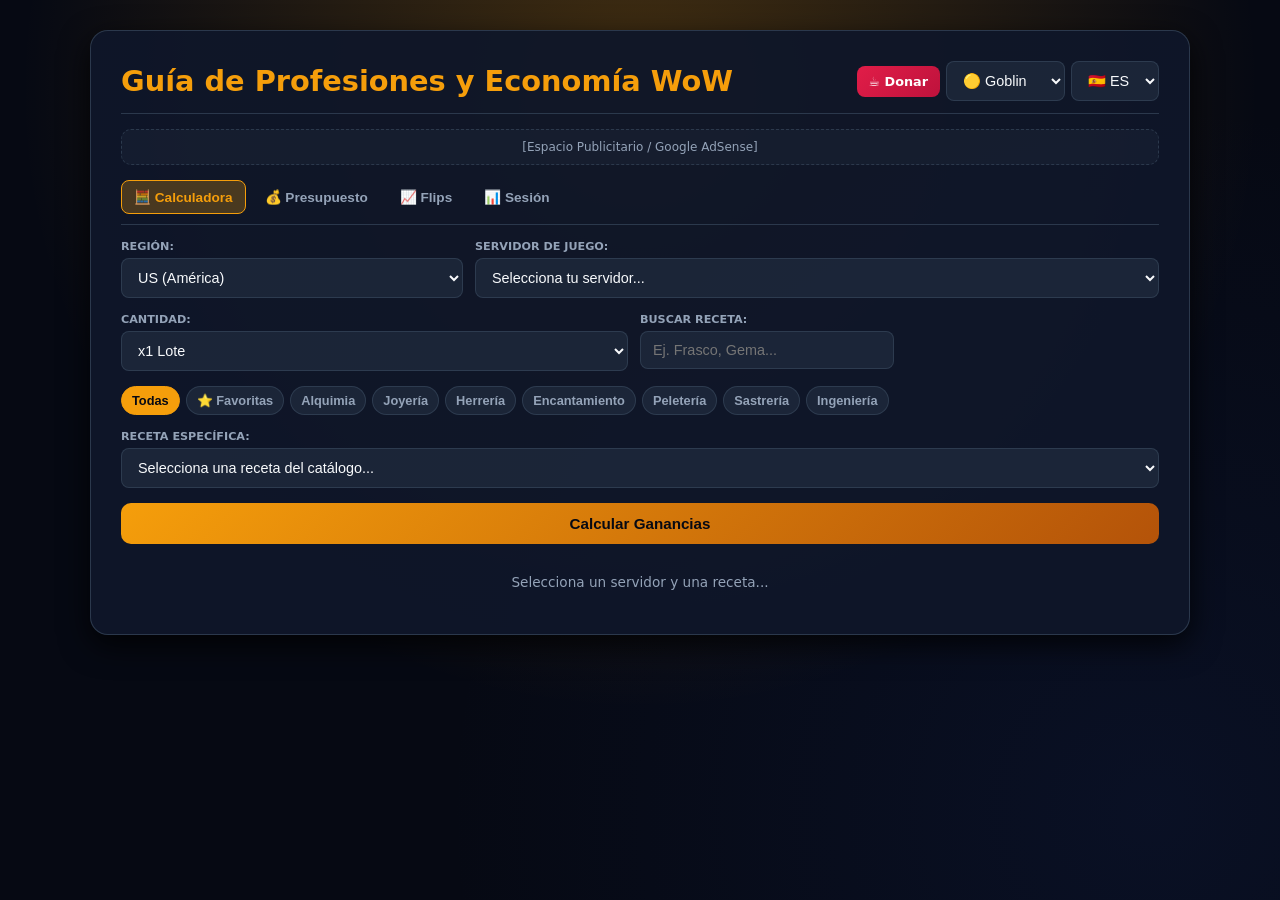
==== commit 0b575ec3: "Update index.html" ====
--- a/index.html
+++ b/index.html
@@ -285,71 +285,6 @@
             font-weight: 800;
         }
 
-        .badge-thermometer {
-            display: inline-block;
-            padding: 4px 8px;
-            border-radius: 15px;
-            font-size: 0.7rem;
-            font-weight: 800;
-            margin-top: 6px;
-        }
-
-        .badge-green { background: rgba(16, 185, 129, 0.15); color: var(--green); border: 1px solid rgba(16, 185, 129, 0.4); }
-        .badge-yellow { background: rgba(245, 158, 11, 0.15); color: var(--accent-gold); border: 1px solid rgba(245, 158, 11, 0.4); }
-        .badge-red { background: rgba(239, 68, 68, 0.15); color: var(--red); border: 1px solid rgba(239, 68, 68, 0.4); }
-
-        .action-row-buttons {
-            display: flex;
-            flex-direction: column;
-            gap: 8px;
-            margin-top: 15px;
-        }
-
-        .secondary-btn {
-            background: var(--bg-input);
-            color: var(--text-main);
-            border: 1px solid var(--border-color);
-            padding: 10px;
-            border-radius: 8px;
-            cursor: pointer;
-            font-weight: 700;
-            font-size: 0.82rem;
-            text-align: center;
-            width: 100%;
-            box-sizing: border-box;
-        }
-
-        .input-owned {
-            width: 45px;
-            padding: 6px 2px;
-            text-align: center;
-            background: var(--bg-main);
-            border: 1px solid var(--border-color);
-            color: #fff;
-            border-radius: 6px;
-            font-weight: 700;
-        }
-
-        .input-price {
-            width: 90px;
-            padding: 8px;
-            background: var(--bg-main);
-            border: 1px solid var(--border-color);
-            color: var(--accent-gold);
-            font-weight: 800;
-            border-radius: 6px;
-            text-align: right;
-        }
-
-        .fav-btn {
-            background: transparent;
-            border: none;
-            color: var(--text-muted);
-            font-size: 1.3rem;
-            cursor: pointer;
-        }
-        .fav-btn.active { color: var(--accent-gold); }
-
         .tab-content { display: none; }
         .tab-content.active { display: block; }
 
@@ -363,7 +298,6 @@
             .summary-box { padding: 10px; }
             .summary-box span { font-size: 0.7rem; }
             .summary-box strong { font-size: 1.2rem; }
-            .action-row-buttons { flex-direction: row; }
             table { font-size: 0.9rem; }
             th { font-size: 0.75rem; padding: 12px 8px; }
             td { padding: 12px 8px; }
@@ -384,10 +318,14 @@
                     <option value="horde">🔴 Horde</option>
                     <option value="fel">🟢 Fel</option>
                 </select>
-                <!-- SELECTOR DE IDIOMAS -->
-                <select id="lang-selector" style="width: auto;" title="Idioma / Language">
-                    <option value="es">ES</option>
-                    <option value="en">EN</option>
+                <!-- Selector con ES, EN, PT, FR, DE e IT -->
+                <select id="lang-selector" style="width: auto;" title="Idioma">
+                    <option value="es">🇪🇸 ES</option>
+                    <option value="en">🇺🇸 EN</option>
+                    <option value="pt">🇧🇷 PT</option>
+                    <option value="fr">🇫🇷 FR</option>
+                    <option value="de">🇩🇪 DE</option>
+                    <option value="it">🇮🇹 IT</option>
                 </select>
             </div>
         </header>
@@ -501,7 +439,7 @@
     </div>
 
     <script>
-        // Sistema de Traducción Idiomas (ES / EN)
+        // Diccionario completo con todos los idiomas (ES, EN, PT, FR, DE, IT)
         const translations = {
             es: {
                 title: "Guía de Profesiones y Economía WoW",
@@ -572,6 +510,146 @@
                 sessionClear: "Clear",
                 sessionReg: "Registered",
                 sessionCost: "Investment"
+            },
+            pt: {
+                title: "Guia de Profissões e Economia WoW",
+                donate: "☕ Doar",
+                adText: "[Espaço Publicitário / Google AdSense]",
+                navCalc: "🧮 Calculadora",
+                navBudget: "💰 Orçamento",
+                navFlips: "📈 Flips",
+                navSession: "📊 Sessão",
+                lblRegion: "Região:",
+                lblRealm: "Servidor de Jogo:",
+                optDefaultRealm: "Selecione seu servidor...",
+                lblCraftQty: "Quantidade:",
+                lblSearch: "Buscar Receita:",
+                searchPlaceholder: "Ex. Frasco, Gema...",
+                profAll: "Todas",
+                profFav: "⭐ Favoritas",
+                profAlc: "Alquimia",
+                profJew: "Joalheria",
+                profBs: "Ferraria",
+                profEnc: "Encantamento",
+                profLw: "Couraria",
+                profTail: "Alfaiataria",
+                profEng: "Engenharia",
+                lblRecipeSelect: "Receita Específica:",
+                optDefaultRecipe: "Selecione uma receita...",
+                calcBtn: "Calcular Lucros",
+                defaultText: "Selecione um servidor e uma receita...",
+                lblBudgetGold: "Ouro Disponível:",
+                btnRunBudget: "Buscar Lucrativas",
+                btnRunFlips: "Escanear Flips",
+                sessionTitle: "Resumo de Criação",
+                sessionClear: "Limpar",
+                sessionReg: "Registrados",
+                sessionCost: "Investimento"
+            },
+            fr: {
+                title: "Guide des Métiers et de l'Économie WoW",
+                donate: "☕ Faire un don",
+                adText: "[Espace Publicitaire / Google AdSense]",
+                navCalc: "🧮 Calculateur",
+                navBudget: "💰 Budget",
+                navFlips: "📈 Flips",
+                navSession: "📊 Session",
+                lblRegion: "Région :",
+                lblRealm: "Royaume :",
+                optDefaultRealm: "Sélectionnez votre royaume...",
+                lblCraftQty: "Quantité :",
+                lblSearch: "Rechercher Recette :",
+                searchPlaceholder: "Ex. Flacon, Gemme...",
+                profAll: "Toutes",
+                profFav: "⭐ Favoris",
+                profAlc: "Alchimie",
+                profJew: "Joaillerie",
+                profBs: "Forge",
+                profEnc: "Enchantement",
+                profLw: "Travail du cuir",
+                profTail: "Couture",
+                profEng: "Ingénierie",
+                lblRecipeSelect: "Recette Spécifique :",
+                optDefaultRecipe: "Sélectionnez une recette...",
+                calcBtn: "Calculer les Profits",
+                defaultText: "Sélectionnez un royaume et une recette...",
+                lblBudgetGold: "Or Disponible :",
+                btnRunBudget: "Trouver Rentables",
+                btnRunFlips: "Scanner Flips",
+                sessionTitle: "Résumé de Craft",
+                sessionClear: "Vider",
+                sessionReg: "Enregistrés",
+                sessionCost: "Investissement"
+            },
+            de: {
+                title: "Berufe und Wirtschaft Guide für WoW",
+                donate: "☕ Spenden",
+                adText: "[Werbebereich / Google AdSense]",
+                navCalc: "🧮 Rechner",
+                navBudget: "💰 Budget",
+                navFlips: "📈 Flips",
+                navSession: "📊 Sitzung",
+                lblRegion: "Region:",
+                lblRealm: "Realm:",
+                optDefaultRealm: "Wähle deinen Realm...",
+                lblCraftQty: "Anzahl:",
+                lblSearch: "Rezept Suchen:",
+                searchPlaceholder: "Z.B. Fläschchen, Edelstein...",
+                profAll: "Alle",
+                profFav: "⭐ Favoriten",
+                profAlc: "Alchemie",
+                profJew: "Juwelenschleifen",
+                profBs: "Schmiedekunst",
+                profEnc: "Verzauberkunst",
+                profLw: "Lederverarbeitung",
+                profTail: "Schneiderei",
+                profEng: "Ingenieurskunst",
+                lblRecipeSelect: "Spezifisches Rezept:",
+                optDefaultRecipe: "Wähle ein Rezept...",
+                calcBtn: "Gewinn Berechnen",
+                defaultText: "Wähle einen Realm und ein Rezept...",
+                lblBudgetGold: "Verfügbares Gold:",
+                btnRunBudget: "Finde Rentable",
+                btnRunFlips: "Flips Scannen",
+                sessionTitle: "Herstellungsübersicht",
+                sessionClear: "Leeren",
+                sessionReg: "Registriert",
+                sessionCost: "Investition"
+            },
+            it: {
+                title: "Guida alle Professioni e all'Economia di WoW",
+                donate: "☕ Dona",
+                adText: "[Spazio Pubblicitario / Google AdSense]",
+                navCalc: "🧮 Calcolatore",
+                navBudget: "💰 Budget",
+                navFlips: "📈 Flips",
+                navSession: "📊 Sessione",
+                lblRegion: "Regione:",
+                lblRealm: "Reame:",
+                optDefaultRealm: "Seleziona il tuo reame...",
+                lblCraftQty: "Quantità:",
+                lblSearch: "Cerca Ricetta:",
+                searchPlaceholder: "Es. Pozione, Gemma...",
+                profAll: "Tutte",
+                profFav: "⭐ Preferiti",
+                profAlc: "Alchimia",
+                profJew: "Jewelcrafting",
+                profBs: "Forgiatura",
+                profEnc: "Incantamento",
+                profLw: "Conciatura",
+                profTail: "Sartoria",
+                profEng: "Ingegneria",
+                lblRecipeSelect: "Ricetta Specifica:",
+                optDefaultRecipe: "Seleziona una ricetta...",
+                calcBtn: "Calcola Profitti",
+                defaultText: "Seleziona un reame e una ricetta...",
+                lblBudgetGold: "Oro Disponibile:",
+                btnRunBudget: "Trova Redditizie",
+                btnRunFlips: "Scansiona Flips",
+                sessionTitle: "Riepilogo Creazioni",
+                sessionClear: "Svuota",
+                sessionReg: "Registrati",
+                sessionCost: "Investimento"
             }
         };
 
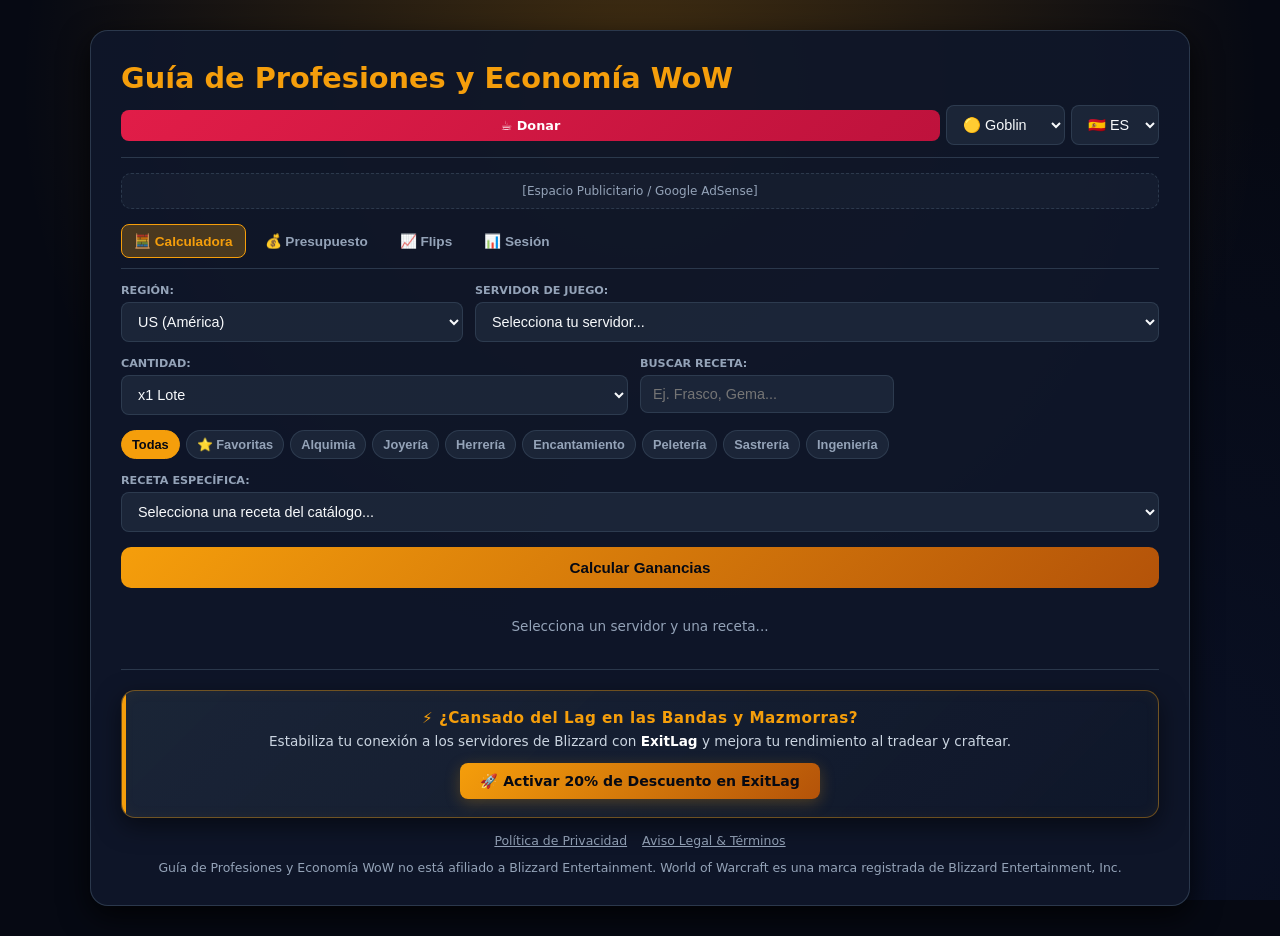
==== commit 44433ec0: "Update index.html" ====
--- a/index.html
+++ b/index.html
@@ -80,6 +80,7 @@
             gap: 6px;
             align-items: center;
             flex-wrap: wrap;
+            width: 100%;
         }
 
         .donate-btn {
@@ -94,6 +95,8 @@
             display: inline-flex;
             align-items: center;
             gap: 4px;
+            flex: 1;
+            justify-content: center;
         }
 
         .ad-banner {
@@ -218,6 +221,7 @@
             margin-top: 20px;
             width: 100%;
             box-sizing: border-box;
+            overflow-x: hidden;
         }
 
         .table-responsive {
@@ -285,8 +289,49 @@
             font-weight: 800;
         }
 
+        .secondary-btn {
+            background: var(--bg-input);
+            color: var(--text-main);
+            border: 1px solid var(--border-color);
+            padding: 10px;
+            border-radius: 8px;
+            cursor: pointer;
+            font-weight: 700;
+            font-size: 0.82rem;
+            text-align: center;
+            width: 100%;
+            box-sizing: border-box;
+        }
+
         .tab-content { display: none; }
         .tab-content.active { display: block; }
+
+        /* Modal Legal (AdSense) */
+        .legal-modal {
+            display: none;
+            position: fixed;
+            top: 0; left: 0; width: 100%; height: 100%;
+            background: rgba(6, 9, 19, 0.85);
+            backdrop-filter: blur(5px);
+            z-index: 1000;
+            justify-content: center;
+            align-items: center;
+            padding: 15px;
+            box-sizing: border-box;
+        }
+        .legal-content {
+            background: var(--bg-card);
+            border: 1px solid var(--border-color);
+            padding: 20px;
+            border-radius: 12px;
+            max-width: 600px;
+            max-height: 80vh;
+            overflow-y: auto;
+            color: var(--text-main);
+            font-size: 0.85rem;
+            line-height: 1.5;
+        }
+        .legal-content h3 { color: var(--accent-gold); margin-top: 0; }
 
         @media (min-width: 768px) {
             body { padding: 30px; }
@@ -318,7 +363,6 @@
                     <option value="horde">🔴 Horde</option>
                     <option value="fel">🟢 Fel</option>
                 </select>
-                <!-- Selector con ES, EN, PT, FR, DE e IT -->
                 <select id="lang-selector" style="width: auto;" title="Idioma">
                     <option value="es">🇪🇸 ES</option>
                     <option value="en">🇺🇸 EN</option>
@@ -436,10 +480,41 @@
             </div>
             <div id="session-list" style="overflow-x: auto;"></div>
         </div>
+
+        <!-- FOOTER Y AFILIADO EXITLAG -->
+        <footer style="margin-top: 35px; border-top: 1px solid var(--border-color); padding-top: 20px; text-align: center; color: var(--text-muted); font-size: 0.78rem;">
+            <div style="background: linear-gradient(135deg, rgba(30, 41, 59, 0.8), rgba(15, 23, 42, 0.95)); border: 1px solid rgba(245, 158, 11, 0.4); padding: 18px; border-radius: 14px; margin-bottom: 15px; box-shadow: 0 8px 25px rgba(0,0,0,0.5), inset 0 0 15px rgba(245, 158, 11, 0.05); position: relative; overflow: hidden;">
+                <div style="position: absolute; top: 0; left: 0; width: 4px; height: 100%; background: var(--accent-gold);"></div>
+                
+                <p style="margin: 0 0 6px 0; color: var(--accent-gold); font-weight: 800; font-size: 0.95rem; letter-spacing: 0.5px;" id="footer-ad-title">⚡ ¿Cansado del Lag en las Bandas y Mazmorras?</p>
+                <p style="margin: 0 0 14px 0; color: #cbd5e1; font-size: 0.85rem;" id="footer-ad-desc">Estabiliza tu conexión a los servidores de Blizzard con <strong style="color: #fff;">ExitLag</strong> y mejora tu rendimiento al tradear y craftear.</p>
+                
+                <a href="https://www.exitlag.com/refer/10374282" target="_blank" style="display: inline-block; background: linear-gradient(135deg, var(--accent-gold), #b45309); color: #060913; padding: 10px 20px; border-radius: 8px; font-weight: 800; text-decoration: none; font-size: 0.88rem; box-shadow: 0 4px 15px var(--accent-glow);" id="footer-ad-btn">
+                    🚀 Activar 20% de Descuento en ExitLag
+                </a>
+            </div>
+
+            <!-- ENLACES LEGALES (ADSENSE) -->
+            <div style="margin-bottom: 12px; display: flex; justify-content: center; gap: 15px; flex-wrap: wrap;">
+                <a href="#" onclick="openLegal('privacy'); return false;" style="color: var(--text-muted); text-decoration: underline;" id="link-privacy">Política de Privacidad</a>
+                <a href="#" onclick="openLegal('terms'); return false;" style="color: var(--text-muted); text-decoration: underline;" id="link-terms">Aviso Legal & Términos</a>
+            </div>
+
+            <p style="margin: 0;" id="footer-disclaimer">Guía de Profesiones y Economía WoW no está afiliado a Blizzard Entertainment. World of Warcraft es una marca registrada de Blizzard Entertainment, Inc.</p>
+        </footer>
     </div>
 
+    <!-- MODAL LEGAL -->
+    <div id="legalModal" class="legal-modal">
+        <div class="legal-content">
+            <h3 id="legal-title">Título</h3>
+            <div id="legal-text">Contenido...</div>
+            <br>
+            <button onclick="closeLegal()" class="main-action-btn" style="padding: 8px;" id="btn-close-modal">Cerrar</button>
+        </div>
+    </div>
+
     <script>
-        // Diccionario completo con todos los idiomas (ES, EN, PT, FR, DE, IT)
         const translations = {
             es: {
                 title: "Guía de Profesiones y Economía WoW",
@@ -474,7 +549,14 @@
                 sessionTitle: "Resumen de Crafteos",
                 sessionClear: "Vaciar",
                 sessionReg: "Registrados",
-                sessionCost: "Inversión"
+                sessionCost: "Inversión",
+                footerAdTitle: "⚡ ¿Cansado del Lag en las Bandas y Mazmorras?",
+                footerAdDesc: "Estabiliza tu conexión a los servidores de Blizzard con ExitLag y mejora tu rendimiento al tradear y craftear.",
+                footerAdBtn: "🚀 Activar 20% de Descuento en ExitLag",
+                linkPrivacy: "Política de Privacidad",
+                linkTerms: "Aviso Legal & Términos",
+                footerDisclaimer: "Guía de Profesiones y Economía WoW não está afiliado a Blizzard Entertainment. World of Warcraft es una marca registrada de Blizzard Entertainment, Inc.",
+                btnCloseModal: "Cerrar"
             },
             en: {
                 title: "WoW Professions & Economy Guide",
@@ -509,7 +591,14 @@
                 sessionTitle: "Crafting Summary",
                 sessionClear: "Clear",
                 sessionReg: "Registered",
-                sessionCost: "Investment"
+                sessionCost: "Investment",
+                footerAdTitle: "⚡ Tired of Lag in Raids and Dungeons?",
+                footerAdDesc: "Stabilize your connection to Blizzard servers with ExitLag and boost your trading and crafting performance.",
+                footerAdBtn: "🚀 Activate 20% Off ExitLag",
+                linkPrivacy: "Privacy Policy",
+                linkTerms: "Legal Notice & Terms",
+                footerDisclaimer: "WoW Professions & Economy Guide is not affiliated with Blizzard Entertainment. World of Warcraft is a registered trademark of Blizzard Entertainment, Inc.",
+                btnCloseModal: "Close"
             },
             pt: {
                 title: "Guia de Profissões e Economia WoW",
@@ -544,7 +633,14 @@
                 sessionTitle: "Resumo de Criação",
                 sessionClear: "Limpar",
                 sessionReg: "Registrados",
-                sessionCost: "Investimento"
+                sessionCost: "Investimento",
+                footerAdTitle: "⚡ Cansado de Lag em Raids e Masmorras?",
+                footerAdDesc: "Estabilize sua conexão com os servidores da Blizzard com o ExitLag e melhore seu desempenho ao negociar e criar.",
+                footerAdBtn: "🚀 Ativar 20% de Desconto no ExitLag",
+                linkPrivacy: "Política de Privacidade",
+                linkTerms: "Aviso Legal e Termos",
+                footerDisclaimer: "Guia de Profissões e Economia WoW não é afiliado à Blizzard Entertainment. World of Warcraft é uma marca registrada da Blizzard Entertainment, Inc.",
+                btnCloseModal: "Fechar"
             },
             fr: {
                 title: "Guide des Métiers et de l'Économie WoW",
@@ -579,7 +675,14 @@
                 sessionTitle: "Résumé de Craft",
                 sessionClear: "Vider",
                 sessionReg: "Enregistrés",
-                sessionCost: "Investissement"
+                sessionCost: "Investissement",
+                footerAdTitle: "⚡ Fatigué du Lag en Raid et Donjon ?",
+                footerAdDesc: "Stabilisez votre connexion aux serveurs Blizzard avec ExitLag et optimisez vos performances.",
+                footerAdBtn: "🚀 Activer 20% de Réduction sur ExitLag",
+                linkPrivacy: "Politique de Confidentialité",
+                linkTerms: "Mentions Légales",
+                footerDisclaimer: "Guide des Métiers et de l'Économie WoW n'est pas affilié à Blizzard Entertainment.",
+                btnCloseModal: "Fermer"
             },
             de: {
                 title: "Berufe und Wirtschaft Guide für WoW",
@@ -614,7 +717,14 @@
                 sessionTitle: "Herstellungsübersicht",
                 sessionClear: "Leeren",
                 sessionReg: "Registriert",
-                sessionCost: "Investition"
+                sessionCost: "Investition",
+                footerAdTitle: "⚡ Müde von Lag in Raids und Dungeons?",
+                footerAdDesc: "Stabilisiere deine Verbindung zu Blizzard-Servern mit ExitLag.",
+                footerAdBtn: "🚀 20% Rabatt auf ExitLag aktivieren",
+                linkPrivacy: "Datenschutz",
+                linkTerms: "Impressum & Bedingungen",
+                footerDisclaimer: "Berufe und Wirtschaft Guide für WoW ist nicht mit Blizzard Entertainment verbunden.",
+                btnCloseModal: "Schließen"
             },
             it: {
                 title: "Guida alle Professioni e all'Economia di WoW",
@@ -649,7 +759,14 @@
                 sessionTitle: "Riepilogo Creazioni",
                 sessionClear: "Svuota",
                 sessionReg: "Registrati",
-                sessionCost: "Investimento"
+                sessionCost: "Investimento",
+                footerAdTitle: "⚡ Stanco del Lag in Incursioni e Spedizioni?",
+                footerAdDesc: "Stabilizza la tua connessione ai server Blizzard con ExitLag.",
+                footerAdBtn: "🚀 Attiva il 20% di Sconto su ExitLag",
+                linkPrivacy: "Politica sulla Riservatezza",
+                linkTerms: "Note Legali",
+                footerDisclaimer: "Guida alle Professioni e all'Economia di WoW non è affiliato con Blizzard Entertainment.",
+                btnCloseModal: "Chiudi"
             }
         };
 
@@ -695,6 +812,39 @@
             document.getElementById('btn-clear-session').innerText = t.sessionClear;
             document.getElementById('session-lbl-reg').innerText = t.sessionReg;
             document.getElementById('session-lbl-cost').innerText = t.sessionCost;
+            document.getElementById('footer-ad-title').innerText = t.footerAdTitle;
+            document.getElementById('footer-ad-desc').innerHTML = t.footerAdDesc.replace('ExitLag', '<strong style="color: #fff;">ExitLag</strong>');
+            document.getElementById('footer-ad-btn').innerText = t.footerAdBtn;
+            document.getElementById('link-privacy').innerText = t.linkPrivacy;
+            document.getElementById('link-terms').innerText = t.linkTerms;
+            document.getElementById('footer-disclaimer').innerText = t.footerDisclaimer;
+            document.getElementById('btn-close-modal').innerText = t.btnCloseModal;
+        }
+
+        function openLegal(type) {
+            const modal = document.getElementById('legalModal');
+            const title = document.getElementById('legal-title');
+            const text = document.getElementById('legal-text');
+            const lang = langSelector.value;
+            
+            if (type === 'privacy') {
+                title.innerText = lang === 'en' ? "Privacy Policy" : (lang === 'pt' ? "Política de Privacidade" : "Política de Privacidad");
+                text.innerHTML = `
+                    <p>En este sitio web respetamos tu privacidad. Utilizamos servicios de terceros como Google AdSense para mostrar anuncios basados en tus visitas anteriores.</p>
+                    <p>Las cookies de publicidad de Google permiten mostrar anuncios basados en la navegación de los usuarios.</p>
+                `;
+            } else {
+                title.innerText = lang === 'en' ? "Legal Notice & Terms" : (lang === 'pt' ? "Aviso Legal e Termos" : "Aviso Legal y Términos");
+                text.innerHTML = `
+                    <p><strong>1. Propiedad Intelectual:</strong> Herramienta independiente creada para la comunidad de World of Warcraft. No está afiliada con Blizzard Entertainment.</p>
+                    <p><strong>2. Enlaces de Afiliados:</strong> Este sitio incluye enlaces de recomendación (ExitLag) por los cuales se puede percibir una comisión.</p>
+                `;
+            }
+            modal.style.display = 'flex';
+        }
+
+        function closeLegal() {
+            document.getElementById('legalModal').style.display = 'none';
         }
     </script>
 
